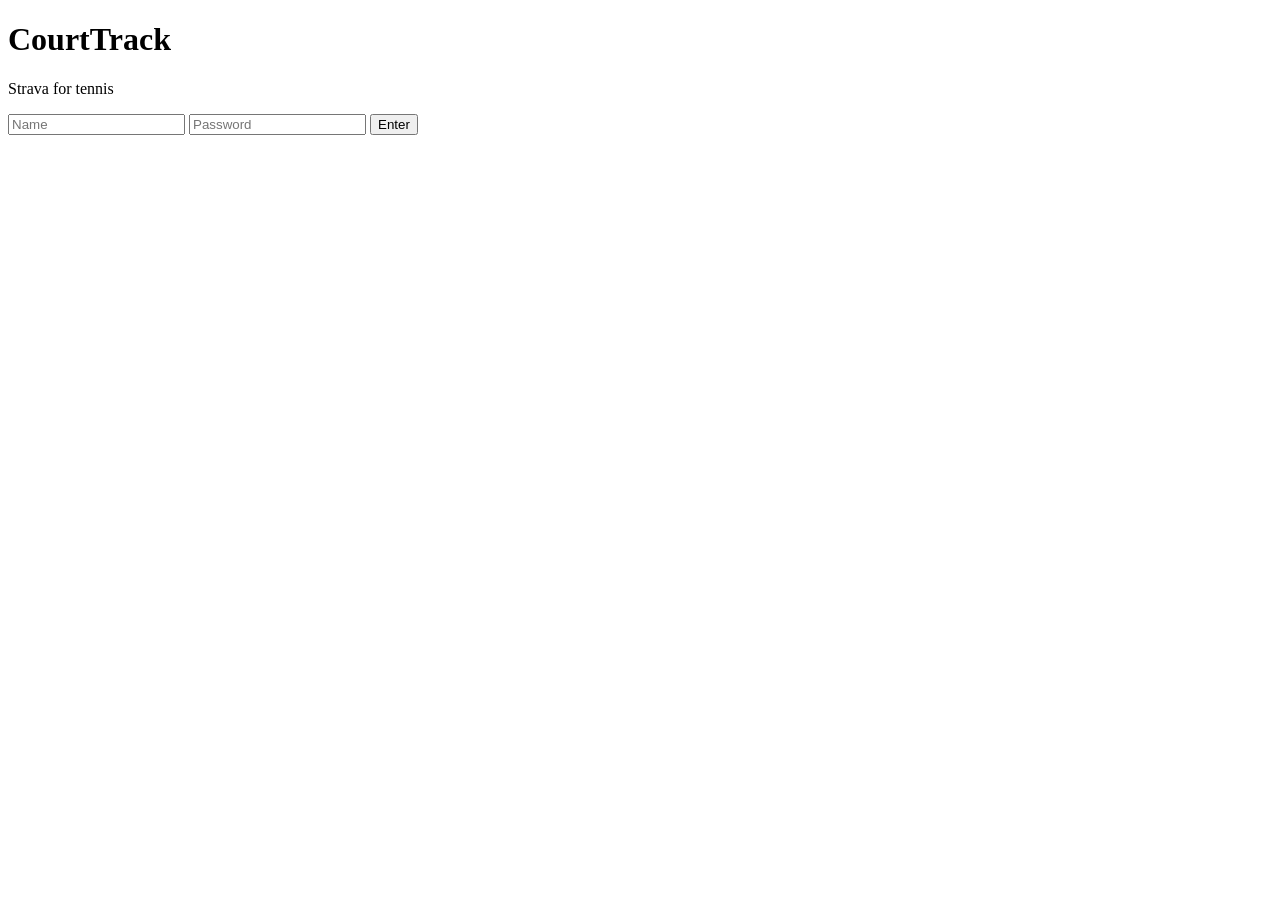
==== index.html @ 1adf66ad "Create index.html" ====
<!DOCTYPE html>
<html>
<head>
<meta charset="UTF-8">
<title>CourtTrack Login</title>
<link rel="stylesheet" href="style.css">
</head>
<body>

<div class="center">
  <div class="card">
    <h1>CourtTrack</h1>
    <p>Strava for tennis</p>

    <input id="name" placeholder="Name">
    <input id="pass" type="password" placeholder="Password">

    <button onclick="login()">Enter</button>
  </div>
</div>

<script src="app.js"></script>
</body>
</html>
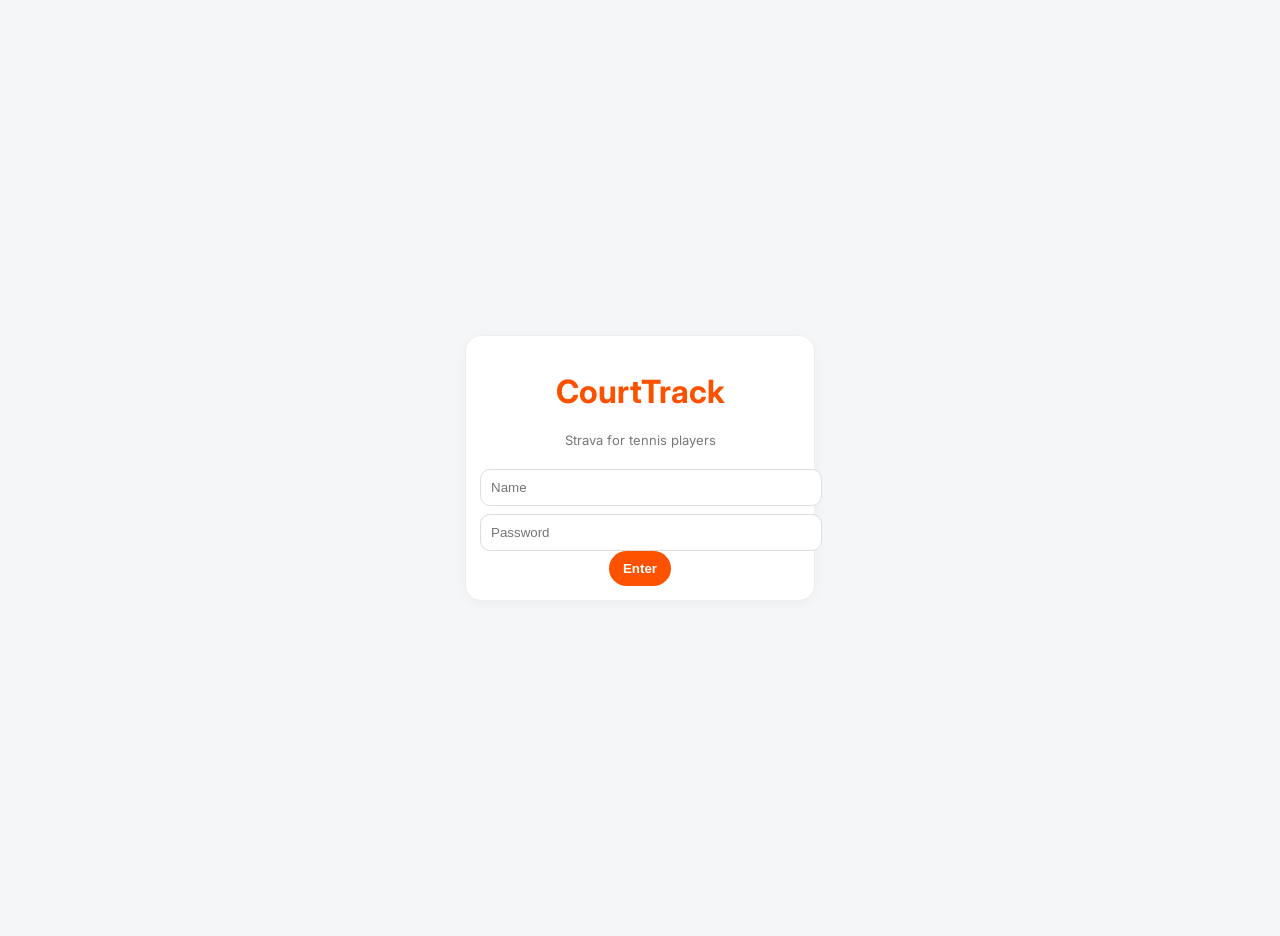
==== commit 5a39fc01: "Create index.html" ====
--- a/index.html
+++ b/index.html
@@ -7,10 +7,10 @@
 </head>
 <body>
 
-<div class="center">
-  <div class="card">
-    <h1>CourtTrack</h1>
-    <p>Strava for tennis</p>
+<div class="container" style="display:flex;justify-content:center;align-items:center;height:100vh;">
+  <div class="card" style="width:320px;text-align:center;">
+    <h1 style="color:#fc5200;">CourtTrack</h1>
+    <p class="small">Strava for tennis players</p>
 
     <input id="name" placeholder="Name">
     <input id="pass" type="password" placeholder="Password">
@@ -19,6 +19,12 @@
   </div>
 </div>
 
-<script src="app.js"></script>
+<script>
+function login(){
+  localStorage.setItem("user", document.getElementById("name").value);
+  window.location.href = "app.html";
+}
+</script>
+
 </body>
 </html>
--- a/style.css
+++ b/style.css
@@ -0,0 +1,122 @@
+@import url('https://fonts.googleapis.com/css2?family=Inter:wght@300;400;600;700&display=swap');
+
+body {
+  margin:0;
+  font-family:Inter;
+  background:#f5f6f8;
+  color:#111;
+}
+
+/* NAV */
+nav {
+  display:flex;
+  justify-content:space-between;
+  padding:14px 20px;
+  background:white;
+  border-bottom:1px solid #eee;
+  position:sticky;
+  top:0;
+  z-index:10;
+}
+
+.logo {
+  font-weight:800;
+  color:#fc5200;
+}
+
+/* LAYOUT */
+.container {
+  max-width:950px;
+  margin:0 auto;
+  padding:18px;
+}
+
+/* CARD (Strava style depth) */
+.card {
+  background:white;
+  border:1px solid #eee;
+  border-radius:16px;
+  padding:14px;
+  margin:12px 0;
+  box-shadow:0 2px 12px rgba(0,0,0,0.04);
+  transition:0.25s ease;
+}
+
+.card:hover {
+  transform:translateY(-4px);
+  box-shadow:0 8px 25px rgba(0,0,0,0.08);
+}
+
+/* INPUTS */
+input {
+  width:100%;
+  padding:10px;
+  margin-top:8px;
+  border-radius:10px;
+  border:1px solid #ddd;
+}
+
+/* BUTTON */
+button {
+  background:#fc5200;
+  color:white;
+  border:none;
+  padding:10px 14px;
+  border-radius:999px;
+  cursor:pointer;
+  font-weight:600;
+  transition:0.2s;
+}
+
+button:hover {
+  transform:scale(1.03);
+  box-shadow:0 8px 20px rgba(252,82,0,0.3);
+}
+
+/* TEXT */
+.small {
+  color:#777;
+  font-size:13px;
+}
+
+.user {
+  color:#fc5200;
+  font-weight:700;
+  cursor:pointer;
+}
+
+/* GRID */
+.grid {
+  display:grid;
+  grid-template-columns:1fr 1fr;
+  gap:12px;
+}
+
+/* PROFILE HEADER */
+.profile {
+  background:white;
+  padding:16px;
+  border-radius:16px;
+  border:1px solid #eee;
+}
+
+/* LIKE ANIMATION */
+.heart {
+  cursor:pointer;
+  transition:0.2s;
+}
+
+.heart:hover {
+  transform:scale(1.2);
+  color:#fc5200;
+}
+
+/* FADE IN FEED */
+.fade {
+  animation:fade 0.4s ease;
+}
+
+@keyframes fade {
+  from {opacity:0; transform:translateY(10px);}
+  to {opacity:1; transform:translateY(0);}
+}
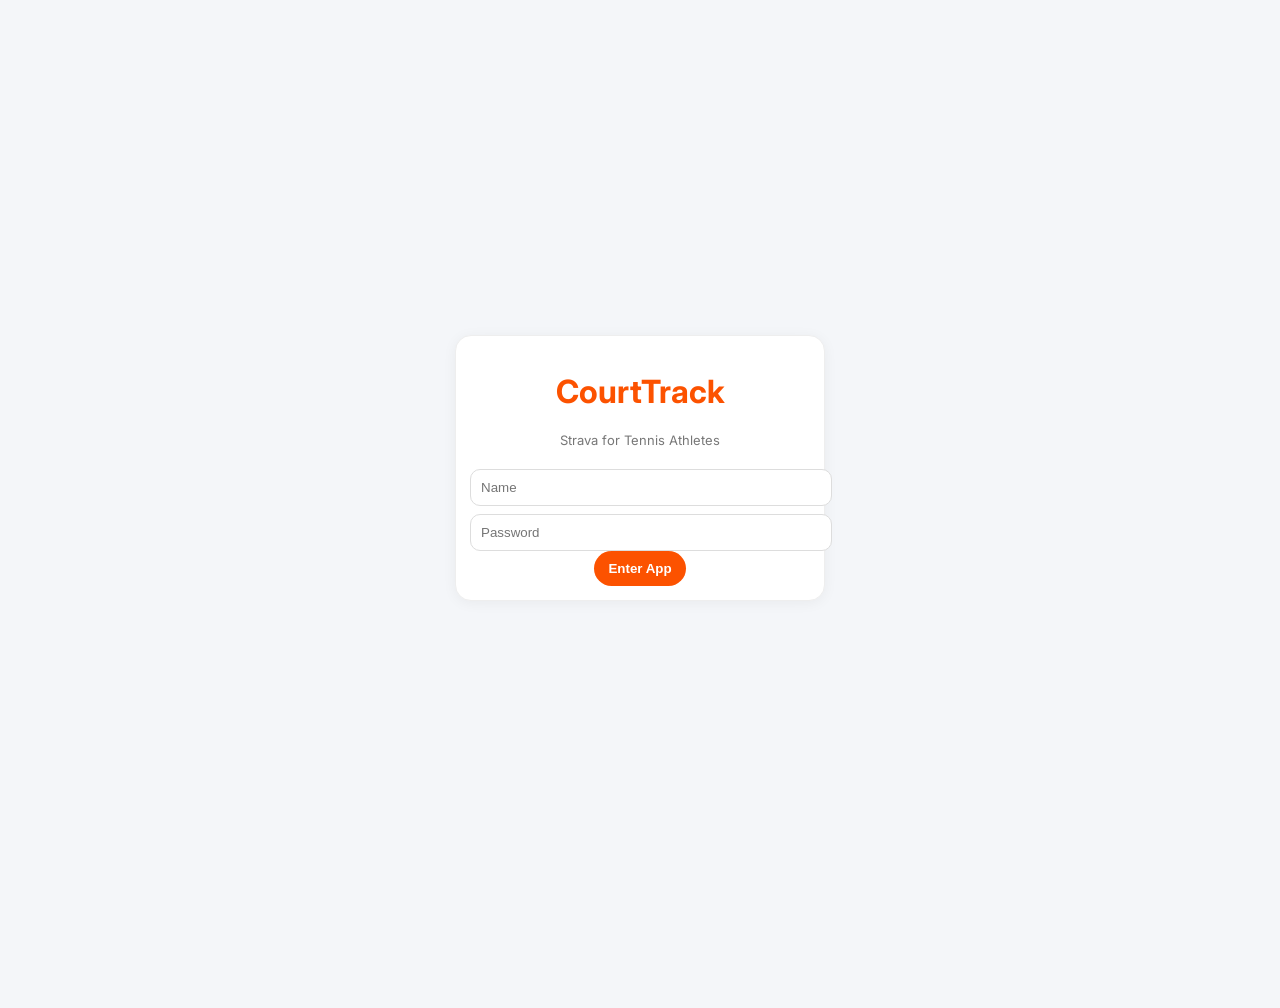
==== commit 55c18e35: "Update index.html" ====
--- a/index.html
+++ b/index.html
@@ -2,27 +2,27 @@
 <html>
 <head>
 <meta charset="UTF-8">
-<title>CourtTrack Login</title>
+<title>CourtTrack v6</title>
 <link rel="stylesheet" href="style.css">
 </head>
 <body>
 
 <div class="container" style="display:flex;justify-content:center;align-items:center;height:100vh;">
-  <div class="card" style="width:320px;text-align:center;">
+  <div class="card" style="width:340px;text-align:center;">
     <h1 style="color:#fc5200;">CourtTrack</h1>
-    <p class="small">Strava for tennis players</p>
+    <p class="small">Strava for Tennis Athletes</p>
 
     <input id="name" placeholder="Name">
     <input id="pass" type="password" placeholder="Password">
 
-    <button onclick="login()">Enter</button>
+    <button onclick="login()">Enter App</button>
   </div>
 </div>
 
 <script>
 function login(){
-  localStorage.setItem("user", document.getElementById("name").value);
-  window.location.href = "app.html";
+  localStorage.setItem("user", name.value);
+  window.location.href="app.html";
 }
 </script>
 
--- a/style.css
+++ b/style.css
@@ -3,15 +3,15 @@
 body {
   margin:0;
   font-family:Inter;
-  background:#f5f6f8;
+  background:#f4f6f9;
   color:#111;
 }
 
-/* NAV */
+/* TOP BAR */
 nav {
   display:flex;
   justify-content:space-between;
-  padding:14px 20px;
+  padding:14px 18px;
   background:white;
   border-bottom:1px solid #eee;
   position:sticky;
@@ -24,36 +24,28 @@
   color:#fc5200;
 }
 
-/* LAYOUT */
+/* APP CONTAINER */
 .container {
-  max-width:950px;
-  margin:0 auto;
+  max-width:980px;
+  margin:auto;
   padding:18px;
+  padding-bottom:90px;
 }
 
-/* CARD (Strava style depth) */
+/* CARD (premium SaaS depth) */
 .card {
   background:white;
-  border:1px solid #eee;
   border-radius:16px;
   padding:14px;
   margin:12px 0;
-  box-shadow:0 2px 12px rgba(0,0,0,0.04);
+  border:1px solid #eee;
+  box-shadow:0 2px 14px rgba(0,0,0,0.05);
   transition:0.25s ease;
 }
 
 .card:hover {
   transform:translateY(-4px);
-  box-shadow:0 8px 25px rgba(0,0,0,0.08);
-}
-
-/* INPUTS */
-input {
-  width:100%;
-  padding:10px;
-  margin-top:8px;
-  border-radius:10px;
-  border:1px solid #ddd;
+  box-shadow:0 10px 30px rgba(0,0,0,0.08);
 }
 
 /* BUTTON */
@@ -65,42 +57,51 @@
   border-radius:999px;
   cursor:pointer;
   font-weight:600;
-  transition:0.2s;
 }
 
-button:hover {
-  transform:scale(1.03);
-  box-shadow:0 8px 20px rgba(252,82,0,0.3);
+/* INPUT */
+input {
+  width:100%;
+  padding:10px;
+  margin-top:8px;
+  border-radius:10px;
+  border:1px solid #ddd;
 }
 
-/* TEXT */
-.small {
-  color:#777;
-  font-size:13px;
-}
-
+/* USER LINK */
 .user {
   color:#fc5200;
   font-weight:700;
   cursor:pointer;
 }
 
-/* GRID */
-.grid {
-  display:grid;
-  grid-template-columns:1fr 1fr;
-  gap:12px;
+/* SMALL TEXT */
+.small {
+  color:#777;
+  font-size:13px;
 }
 
-/* PROFILE HEADER */
-.profile {
+/* BOTTOM NAV (STRAVA FEEL) */
+.bottomNav {
+  position:fixed;
+  bottom:0;
+  left:0;
+  right:0;
   background:white;
-  padding:16px;
-  border-radius:16px;
-  border:1px solid #eee;
+  border-top:1px solid #eee;
+  display:flex;
+  justify-content:space-around;
+  padding:10px;
 }
 
-/* LIKE ANIMATION */
+.bottomNav button {
+  background:none;
+  color:#777;
+  font-weight:600;
+  border:none;
+}
+
+/* LIKE */
 .heart {
   cursor:pointer;
   transition:0.2s;
@@ -111,12 +112,32 @@
   color:#fc5200;
 }
 
-/* FADE IN FEED */
+/* MAP MOCK */
+.map {
+  height:120px;
+  border-radius:12px;
+  background:linear-gradient(135deg,#ddd,#f8f8f8);
+  margin-top:10px;
+  position:relative;
+  overflow:hidden;
+}
+
+.map::after {
+  content:"Court Activity Map";
+  position:absolute;
+  top:40%;
+  left:50%;
+  transform:translate(-50%,-50%);
+  color:#999;
+  font-size:14px;
+}
+
+/* FADE */
 .fade {
-  animation:fade 0.4s ease;
+  animation:fade 0.3s ease;
 }
 
 @keyframes fade {
-  from {opacity:0; transform:translateY(10px);}
-  to {opacity:1; transform:translateY(0);}
+  from{opacity:0;transform:translateY(10px);}
+  to{opacity:1;transform:translateY(0);}
 }
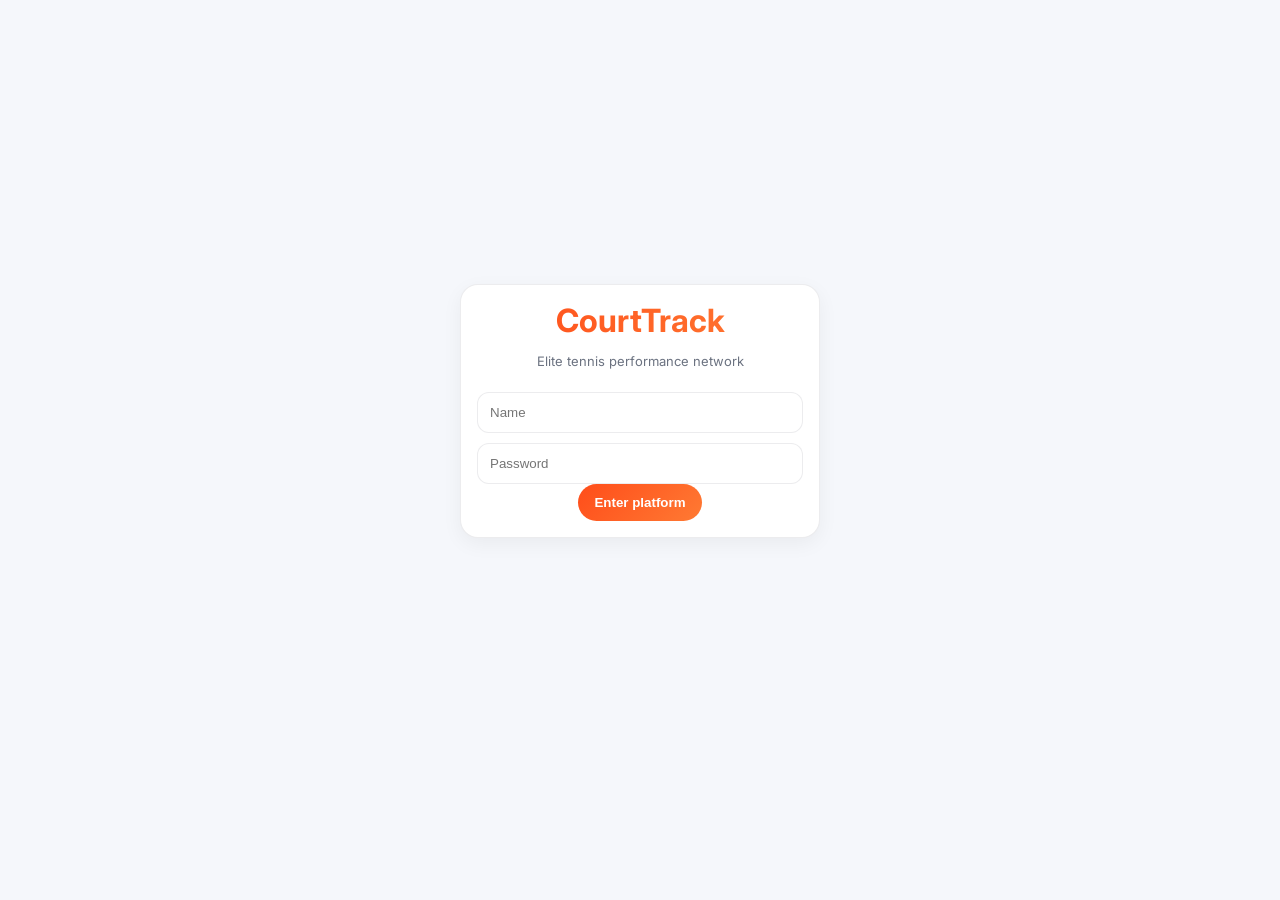
==== commit 970cc005: "Update index.html" ====
--- a/index.html
+++ b/index.html
@@ -2,20 +2,24 @@
 <html>
 <head>
 <meta charset="UTF-8">
-<title>CourtTrack v6</title>
+<title>CourtTrack</title>
 <link rel="stylesheet" href="style.css">
 </head>
 <body>
 
-<div class="container" style="display:flex;justify-content:center;align-items:center;height:100vh;">
-  <div class="card" style="width:340px;text-align:center;">
-    <h1 style="color:#fc5200;">CourtTrack</h1>
-    <p class="small">Strava for Tennis Athletes</p>
+<div class="container" style="display:flex;align-items:center;justify-content:center;height:100vh;">
+  <div class="card" style="width:360px;text-align:center;">
+    
+    <h1 style="margin:0;background:linear-gradient(90deg,#ff4d1a,#ff7a33);-webkit-background-clip:text;color:transparent;">
+      CourtTrack
+    </h1>
+
+    <p class="small">Elite tennis performance network</p>
 
     <input id="name" placeholder="Name">
     <input id="pass" type="password" placeholder="Password">
 
-    <button onclick="login()">Enter App</button>
+    <button onclick="login()">Enter platform</button>
   </div>
 </div>
 
--- a/style.css
+++ b/style.css
@@ -1,143 +1,185 @@
-@import url('https://fonts.googleapis.com/css2?family=Inter:wght@300;400;600;700&display=swap');
+@import url('https://fonts.googleapis.com/css2?family=Inter:wght@300;400;500;600;700&display=swap');
 
-body {
+:root{
+  --bg:#f5f7fb;
+  --card:#ffffff;
+  --text:#0b0f1a;
+  --muted:#6b7280;
+  --brand:#ff4d1a;
+  --brand2:#ff7a33;
+  --border:rgba(15,23,42,0.08);
+}
+
+*{box-sizing:border-box}
+
+body{
   margin:0;
   font-family:Inter;
-  background:#f4f6f9;
-  color:#111;
+  background:var(--bg);
+  color:var(--text);
 }
 
-/* TOP BAR */
-nav {
+/* NAV */
+nav{
   display:flex;
   justify-content:space-between;
-  padding:14px 18px;
-  background:white;
-  border-bottom:1px solid #eee;
+  align-items:center;
+  padding:16px 22px;
+  background:rgba(255,255,255,0.8);
+  backdrop-filter:blur(14px);
+  border-bottom:1px solid var(--border);
   position:sticky;
   top:0;
   z-index:10;
 }
 
-.logo {
+.logo{
   font-weight:800;
-  color:#fc5200;
+  letter-spacing:-0.8px;
+  font-size:18px;
+  background:linear-gradient(90deg,var(--brand),var(--brand2));
+  -webkit-background-clip:text;
+  -webkit-text-fill-color:transparent;
 }
 
-/* APP CONTAINER */
-.container {
-  max-width:980px;
-  margin:auto;
-  padding:18px;
-  padding-bottom:90px;
+/* LAYOUT */
+.container{
+  max-width:1050px;
+  margin:0 auto;
+  padding:22px;
+  padding-bottom:100px;
 }
 
-/* CARD (premium SaaS depth) */
-.card {
-  background:white;
-  border-radius:16px;
-  padding:14px;
+/* HERO CARD (MAIN IMPACT) */
+.heroCard{
+  background:linear-gradient(135deg,var(--brand),var(--brand2));
+  color:white;
+  padding:22px;
+  border-radius:22px;
+  box-shadow:0 20px 60px rgba(255,77,26,0.25);
+  margin-bottom:18px;
+}
+
+.heroStats{
+  display:flex;
+  gap:20px;
+  margin-top:14px;
+}
+
+.heroStats div{
+  background:rgba(255,255,255,0.15);
+  padding:10px 12px;
+  border-radius:14px;
+  min-width:90px;
+}
+
+/* CARD */
+.card{
+  background:var(--card);
+  border:1px solid var(--border);
+  border-radius:18px;
+  padding:16px;
   margin:12px 0;
-  border:1px solid #eee;
-  box-shadow:0 2px 14px rgba(0,0,0,0.05);
+  box-shadow:0 6px 20px rgba(0,0,0,0.05);
   transition:0.25s ease;
 }
 
-.card:hover {
+.card:hover{
   transform:translateY(-4px);
-  box-shadow:0 10px 30px rgba(0,0,0,0.08);
+  box-shadow:0 14px 40px rgba(0,0,0,0.08);
+}
+
+/* INPUT */
+input{
+  width:100%;
+  padding:12px;
+  margin-top:10px;
+  border-radius:12px;
+  border:1px solid var(--border);
+  outline:none;
 }
 
 /* BUTTON */
-button {
-  background:#fc5200;
+button{
+  background:linear-gradient(135deg,var(--brand),var(--brand2));
   color:white;
   border:none;
-  padding:10px 14px;
+  padding:11px 16px;
   border-radius:999px;
+  font-weight:600;
   cursor:pointer;
-  font-weight:600;
+  transition:0.2s;
 }
 
-/* INPUT */
-input {
-  width:100%;
-  padding:10px;
-  margin-top:8px;
-  border-radius:10px;
-  border:1px solid #ddd;
+button:hover{
+  transform:scale(1.03);
+  box-shadow:0 10px 30px rgba(255,77,26,0.25);
 }
 
-/* USER LINK */
-.user {
-  color:#fc5200;
+/* FEED CARD HEADER */
+.user{
   font-weight:700;
+  color:var(--brand);
   cursor:pointer;
 }
 
 /* SMALL TEXT */
-.small {
-  color:#777;
+.small{
+  color:var(--muted);
   font-size:13px;
 }
 
-/* BOTTOM NAV (STRAVA FEEL) */
-.bottomNav {
+/* MAP PREMIUM LOOK */
+.map{
+  height:120px;
+  border-radius:14px;
+  background:
+    radial-gradient(circle at 30% 40%, rgba(255,77,26,0.15), transparent),
+    linear-gradient(135deg,#f3f4f6,#ffffff);
+  margin-top:12px;
+  position:relative;
+  overflow:hidden;
+}
+
+.map::after{
+  content:"Court Activity Heatmap";
+  position:absolute;
+  top:50%;
+  left:50%;
+  transform:translate(-50%,-50%);
+  color:#9ca3af;
+  font-size:13px;
+}
+
+/* LIKE */
+.heart{
+  margin-top:10px;
+  cursor:pointer;
+  font-weight:600;
+  transition:0.2s;
+}
+
+.heart:hover{
+  transform:scale(1.08);
+  color:var(--brand);
+}
+
+/* BOTTOM NAV */
+.bottomNav{
   position:fixed;
   bottom:0;
   left:0;
   right:0;
-  background:white;
-  border-top:1px solid #eee;
+  background:rgba(255,255,255,0.85);
+  backdrop-filter:blur(12px);
+  border-top:1px solid var(--border);
   display:flex;
   justify-content:space-around;
-  padding:10px;
+  padding:12px;
 }
 
-.bottomNav button {
+.bottomNav button{
   background:none;
-  color:#777;
+  color:var(--muted);
   font-weight:600;
-  border:none;
 }
-
-/* LIKE */
-.heart {
-  cursor:pointer;
-  transition:0.2s;
-}
-
-.heart:hover {
-  transform:scale(1.2);
-  color:#fc5200;
-}
-
-/* MAP MOCK */
-.map {
-  height:120px;
-  border-radius:12px;
-  background:linear-gradient(135deg,#ddd,#f8f8f8);
-  margin-top:10px;
-  position:relative;
-  overflow:hidden;
-}
-
-.map::after {
-  content:"Court Activity Map";
-  position:absolute;
-  top:40%;
-  left:50%;
-  transform:translate(-50%,-50%);
-  color:#999;
-  font-size:14px;
-}
-
-/* FADE */
-.fade {
-  animation:fade 0.3s ease;
-}
-
-@keyframes fade {
-  from{opacity:0;transform:translateY(10px);}
-  to{opacity:1;transform:translateY(0);}
-}
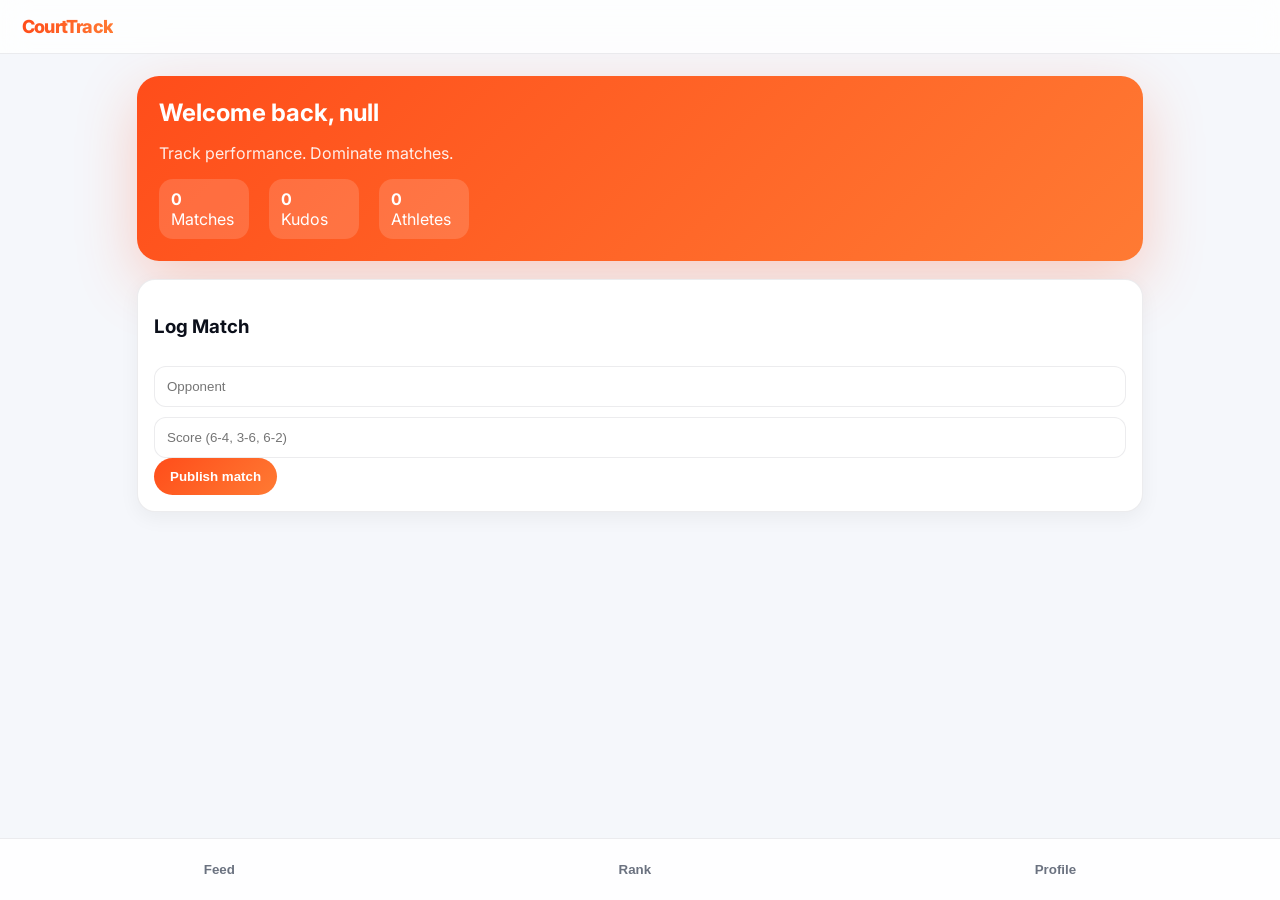
==== commit e10f8480: "Update index.html" ====
--- a/index.html
+++ b/index.html
@@ -7,27 +7,97 @@
 </head>
 <body>
 
-<div class="container" style="display:flex;align-items:center;justify-content:center;height:100vh;">
-  <div class="card" style="width:360px;text-align:center;">
-    
-    <h1 style="margin:0;background:linear-gradient(90deg,#ff4d1a,#ff7a33);-webkit-background-clip:text;color:transparent;">
-      CourtTrack
-    </h1>
+<nav>
+  <div class="logo">CourtTrack</div>
+</nav>
 
-    <p class="small">Elite tennis performance network</p>
+<div class="container">
 
-    <input id="name" placeholder="Name">
-    <input id="pass" type="password" placeholder="Password">
+<!-- HERO -->
+<div id="hero"></div>
 
-    <button onclick="login()">Enter platform</button>
-  </div>
+<!-- POST -->
+<div class="card">
+  <h3>Log Match</h3>
+  <input id="opponent" placeholder="Opponent">
+  <input id="score" placeholder="Score (6-4, 3-6, 6-2)">
+  <button onclick="post()">Publish match</button>
+</div>
+
+<!-- FEED -->
+<div id="feed"></div>
+
+</div>
+
+<!-- NAV -->
+<div class="bottomNav">
+  <button onclick="render()">Feed</button>
+  <button onclick="render()">Rank</button>
+  <button onclick="render()">Profile</button>
 </div>
 
 <script>
-function login(){
-  localStorage.setItem("user", name.value);
-  window.location.href="app.html";
+let user = localStorage.getItem("user");
+
+let posts = JSON.parse(localStorage.getItem("posts")||"[]");
+let likes = JSON.parse(localStorage.getItem("likes")||"{}");
+
+/* HERO = FIRST IMPRESSION */
+function renderHero(){
+  hero.innerHTML=`
+    <div class="heroCard">
+      <h2 style="margin:0;">Welcome back, ${user}</h2>
+      <p style="opacity:0.9;">Track performance. Dominate matches.</p>
+
+      <div class="heroStats">
+        <div><b>${posts.filter(p=>p.user===user).length}</b><br>Matches</div>
+        <div><b>${Object.values(likes).reduce((a,b)=>a+b,0)}</b><br>Kudos</div>
+        <div><b>${new Set(posts.map(p=>p.user)).size}</b><br>Athletes</div>
+      </div>
+    </div>
+  `;
 }
+
+/* POST */
+function post(){
+  posts.unshift({
+    id:Date.now(),
+    user,
+    opponent:opponent.value,
+    score:score.value
+  });
+
+  localStorage.setItem("posts",JSON.stringify(posts));
+  render();
+}
+
+/* FEED */
+function render(){
+  renderHero();
+
+  feed.innerHTML = posts.map(p=>`
+    <div class="card">
+      <div class="user">${p.user}</div>
+      <div class="small">vs ${p.opponent}</div>
+      <h2>${p.score}</h2>
+
+      <div class="heart" onclick="like(${p.id})">
+        ❤️ ${likes[p.id]||0} kudos
+      </div>
+
+      <div class="map"></div>
+    </div>
+  `).join("");
+}
+
+/* LIKE */
+function like(id){
+  likes[id]=(likes[id]||0)+1;
+  localStorage.setItem("likes",JSON.stringify(likes));
+  render();
+}
+
+render();
 </script>
 
 </body>
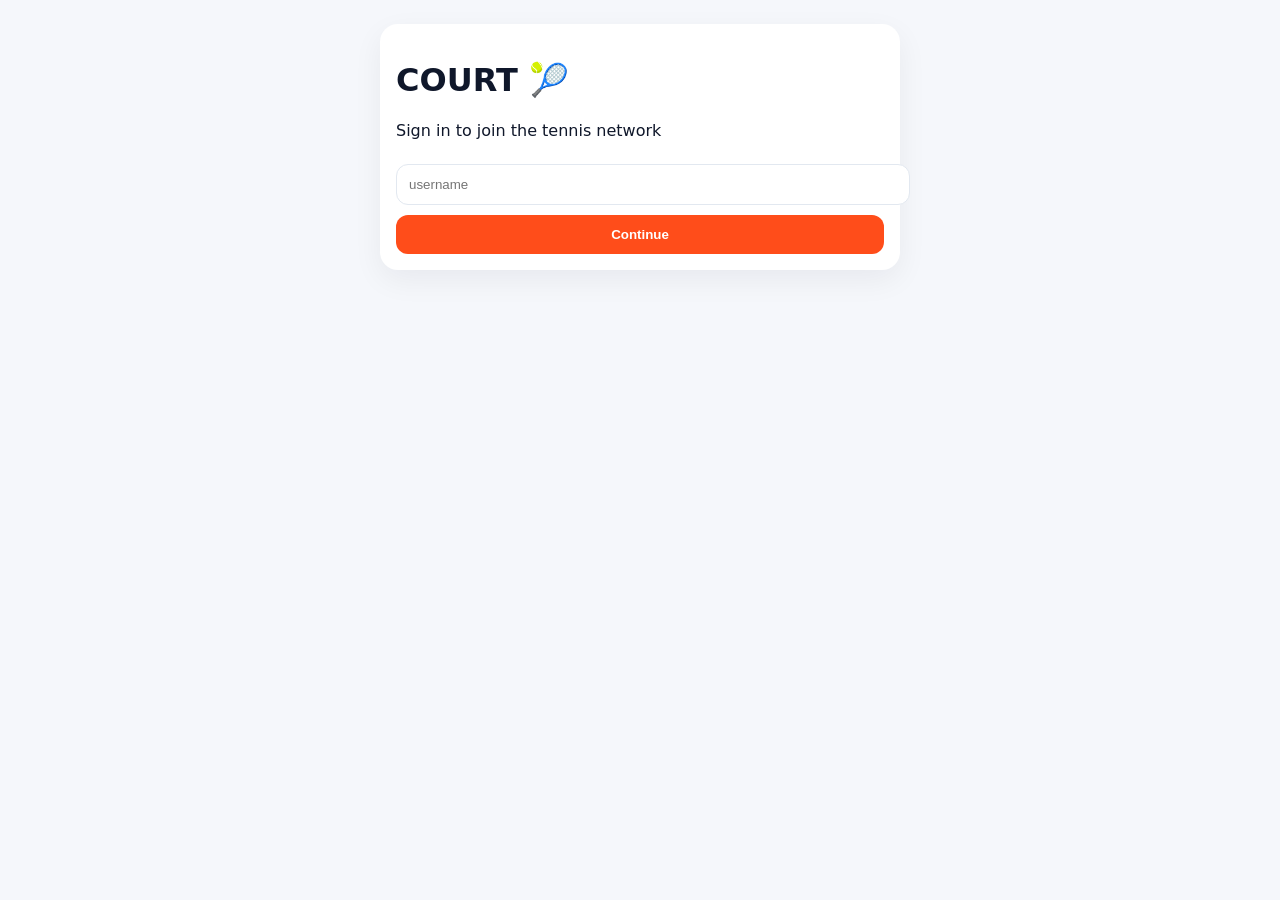
==== commit aa9a4f19: "Update index.html" ====
--- a/index.html
+++ b/index.html
@@ -1,104 +1,16 @@
 <!DOCTYPE html>
 <html>
 <head>
-<meta charset="UTF-8">
-<title>CourtTrack</title>
-<link rel="stylesheet" href="style.css">
+  <meta charset="UTF-8" />
+  <title>Court</title>
+  <link rel="stylesheet" href="style.css">
 </head>
 <body>
 
-<nav>
-  <div class="logo">CourtTrack</div>
-</nav>
-
 <div class="container">
-
-<!-- HERO -->
-<div id="hero"></div>
-
-<!-- POST -->
-<div class="card">
-  <h3>Log Match</h3>
-  <input id="opponent" placeholder="Opponent">
-  <input id="score" placeholder="Score (6-4, 3-6, 6-2)">
-  <button onclick="post()">Publish match</button>
+  <div id="app"></div>
 </div>
 
-<!-- FEED -->
-<div id="feed"></div>
-
-</div>
-
-<!-- NAV -->
-<div class="bottomNav">
-  <button onclick="render()">Feed</button>
-  <button onclick="render()">Rank</button>
-  <button onclick="render()">Profile</button>
-</div>
-
-<script>
-let user = localStorage.getItem("user");
-
-let posts = JSON.parse(localStorage.getItem("posts")||"[]");
-let likes = JSON.parse(localStorage.getItem("likes")||"{}");
-
-/* HERO = FIRST IMPRESSION */
-function renderHero(){
-  hero.innerHTML=`
-    <div class="heroCard">
-      <h2 style="margin:0;">Welcome back, ${user}</h2>
-      <p style="opacity:0.9;">Track performance. Dominate matches.</p>
-
-      <div class="heroStats">
-        <div><b>${posts.filter(p=>p.user===user).length}</b><br>Matches</div>
-        <div><b>${Object.values(likes).reduce((a,b)=>a+b,0)}</b><br>Kudos</div>
-        <div><b>${new Set(posts.map(p=>p.user)).size}</b><br>Athletes</div>
-      </div>
-    </div>
-  `;
-}
-
-/* POST */
-function post(){
-  posts.unshift({
-    id:Date.now(),
-    user,
-    opponent:opponent.value,
-    score:score.value
-  });
-
-  localStorage.setItem("posts",JSON.stringify(posts));
-  render();
-}
-
-/* FEED */
-function render(){
-  renderHero();
-
-  feed.innerHTML = posts.map(p=>`
-    <div class="card">
-      <div class="user">${p.user}</div>
-      <div class="small">vs ${p.opponent}</div>
-      <h2>${p.score}</h2>
-
-      <div class="heart" onclick="like(${p.id})">
-        ❤️ ${likes[p.id]||0} kudos
-      </div>
-
-      <div class="map"></div>
-    </div>
-  `).join("");
-}
-
-/* LIKE */
-function like(id){
-  likes[id]=(likes[id]||0)+1;
-  localStorage.setItem("likes",JSON.stringify(likes));
-  render();
-}
-
-render();
-</script>
-
+<script src="app.js"></script>
 </body>
 </html>
--- a/style.css
+++ b/style.css
@@ -1,185 +1,114 @@
-@import url('https://fonts.googleapis.com/css2?family=Inter:wght@300;400;500;600;700&display=swap');
-
-:root{
-  --bg:#f5f7fb;
-  --card:#ffffff;
-  --text:#0b0f1a;
-  --muted:#6b7280;
-  --brand:#ff4d1a;
-  --brand2:#ff7a33;
-  --border:rgba(15,23,42,0.08);
+:root {
+  --bg: #f5f7fb;
+  --card: #ffffff;
+  --text: #0f172a;
+  --muted: #64748b;
+  --accent: #ff4d1a;
 }
 
-*{box-sizing:border-box}
-
-body{
-  margin:0;
-  font-family:Inter;
-  background:var(--bg);
-  color:var(--text);
-}
-
-/* NAV */
-nav{
-  display:flex;
-  justify-content:space-between;
-  align-items:center;
-  padding:16px 22px;
-  background:rgba(255,255,255,0.8);
-  backdrop-filter:blur(14px);
-  border-bottom:1px solid var(--border);
-  position:sticky;
-  top:0;
-  z-index:10;
-}
-
-.logo{
-  font-weight:800;
-  letter-spacing:-0.8px;
-  font-size:18px;
-  background:linear-gradient(90deg,var(--brand),var(--brand2));
-  -webkit-background-clip:text;
-  -webkit-text-fill-color:transparent;
+body {
+  margin: 0;
+  font-family: Inter, system-ui;
+  background: var(--bg);
+  color: var(--text);
 }
 
 /* LAYOUT */
-.container{
-  max-width:1050px;
-  margin:0 auto;
-  padding:22px;
-  padding-bottom:100px;
+.container {
+  max-width: 520px;
+  margin: 0 auto;
+  padding: 24px 16px;
 }
 
-/* HERO CARD (MAIN IMPACT) */
-.heroCard{
-  background:linear-gradient(135deg,var(--brand),var(--brand2));
-  color:white;
-  padding:22px;
-  border-radius:22px;
-  box-shadow:0 20px 60px rgba(255,77,26,0.25);
-  margin-bottom:18px;
+/* HEADER */
+.top {
+  font-size: 22px;
+  font-weight: 800;
+  margin-bottom: 18px;
 }
 
-.heroStats{
-  display:flex;
-  gap:20px;
-  margin-top:14px;
+/* CARDS (IMPORTANT) */
+.card {
+  background: var(--card);
+  border-radius: 18px;
+  padding: 16px;
+  margin-bottom: 14px;
+  box-shadow: 0 10px 30px rgba(15, 23, 42, 0.06);
+  transition: 0.25s ease;
 }
 
-.heroStats div{
-  background:rgba(255,255,255,0.15);
-  padding:10px 12px;
-  border-radius:14px;
-  min-width:90px;
-}
-
-/* CARD */
-.card{
-  background:var(--card);
-  border:1px solid var(--border);
-  border-radius:18px;
-  padding:16px;
-  margin:12px 0;
-  box-shadow:0 6px 20px rgba(0,0,0,0.05);
-  transition:0.25s ease;
-}
-
-.card:hover{
-  transform:translateY(-4px);
-  box-shadow:0 14px 40px rgba(0,0,0,0.08);
+.card:hover {
+  transform: translateY(-2px);
 }
 
 /* INPUT */
-input{
-  width:100%;
-  padding:12px;
-  margin-top:10px;
-  border-radius:12px;
-  border:1px solid var(--border);
-  outline:none;
+input {
+  width: 100%;
+  padding: 12px;
+  border-radius: 12px;
+  border: 1px solid #e2e8f0;
+  outline: none;
+  margin-top: 8px;
 }
 
 /* BUTTON */
-button{
-  background:linear-gradient(135deg,var(--brand),var(--brand2));
-  color:white;
-  border:none;
-  padding:11px 16px;
-  border-radius:999px;
-  font-weight:600;
-  cursor:pointer;
-  transition:0.2s;
+button {
+  width: 100%;
+  margin-top: 10px;
+  padding: 12px;
+  border-radius: 12px;
+  border: none;
+  background: var(--accent);
+  color: white;
+  font-weight: 700;
+  cursor: pointer;
+  transition: 0.2s;
 }
 
-button:hover{
-  transform:scale(1.03);
-  box-shadow:0 10px 30px rgba(255,77,26,0.25);
+button:hover {
+  transform: scale(1.02);
 }
 
-/* FEED CARD HEADER */
-.user{
-  font-weight:700;
-  color:var(--brand);
-  cursor:pointer;
+/* FEED POST */
+.post-title {
+  font-weight: 700;
+  font-size: 15px;
 }
 
-/* SMALL TEXT */
-.small{
-  color:var(--muted);
-  font-size:13px;
+.post-meta {
+  font-size: 12px;
+  color: var(--muted);
+  margin-top: 6px;
 }
 
-/* MAP PREMIUM LOOK */
-.map{
-  height:120px;
-  border-radius:14px;
-  background:
-    radial-gradient(circle at 30% 40%, rgba(255,77,26,0.15), transparent),
-    linear-gradient(135deg,#f3f4f6,#ffffff);
-  margin-top:12px;
-  position:relative;
-  overflow:hidden;
+.badge {
+  display: inline-block;
+  padding: 4px 8px;
+  font-size: 11px;
+  border-radius: 999px;
+  background: #fff1ec;
+  color: var(--accent);
+  margin-top: 8px;
 }
 
-.map::after{
-  content:"Court Activity Heatmap";
-  position:absolute;
-  top:50%;
-  left:50%;
-  transform:translate(-50%,-50%);
-  color:#9ca3af;
-  font-size:13px;
+/* STATS GRID */
+.grid {
+  display: grid;
+  grid-template-columns: repeat(3, 1fr);
+  gap: 10px;
 }
 
-/* LIKE */
-.heart{
-  margin-top:10px;
-  cursor:pointer;
-  font-weight:600;
-  transition:0.2s;
+.stat {
+  text-align: center;
 }
 
-.heart:hover{
-  transform:scale(1.08);
-  color:var(--brand);
+.stat h2 {
+  margin: 0;
+  font-size: 18px;
 }
 
-/* BOTTOM NAV */
-.bottomNav{
-  position:fixed;
-  bottom:0;
-  left:0;
-  right:0;
-  background:rgba(255,255,255,0.85);
-  backdrop-filter:blur(12px);
-  border-top:1px solid var(--border);
-  display:flex;
-  justify-content:space-around;
-  padding:12px;
+.stat p {
+  margin: 4px 0 0;
+  font-size: 11px;
+  color: var(--muted);
 }
-
-.bottomNav button{
-  background:none;
-  color:var(--muted);
-  font-weight:600;
-}
